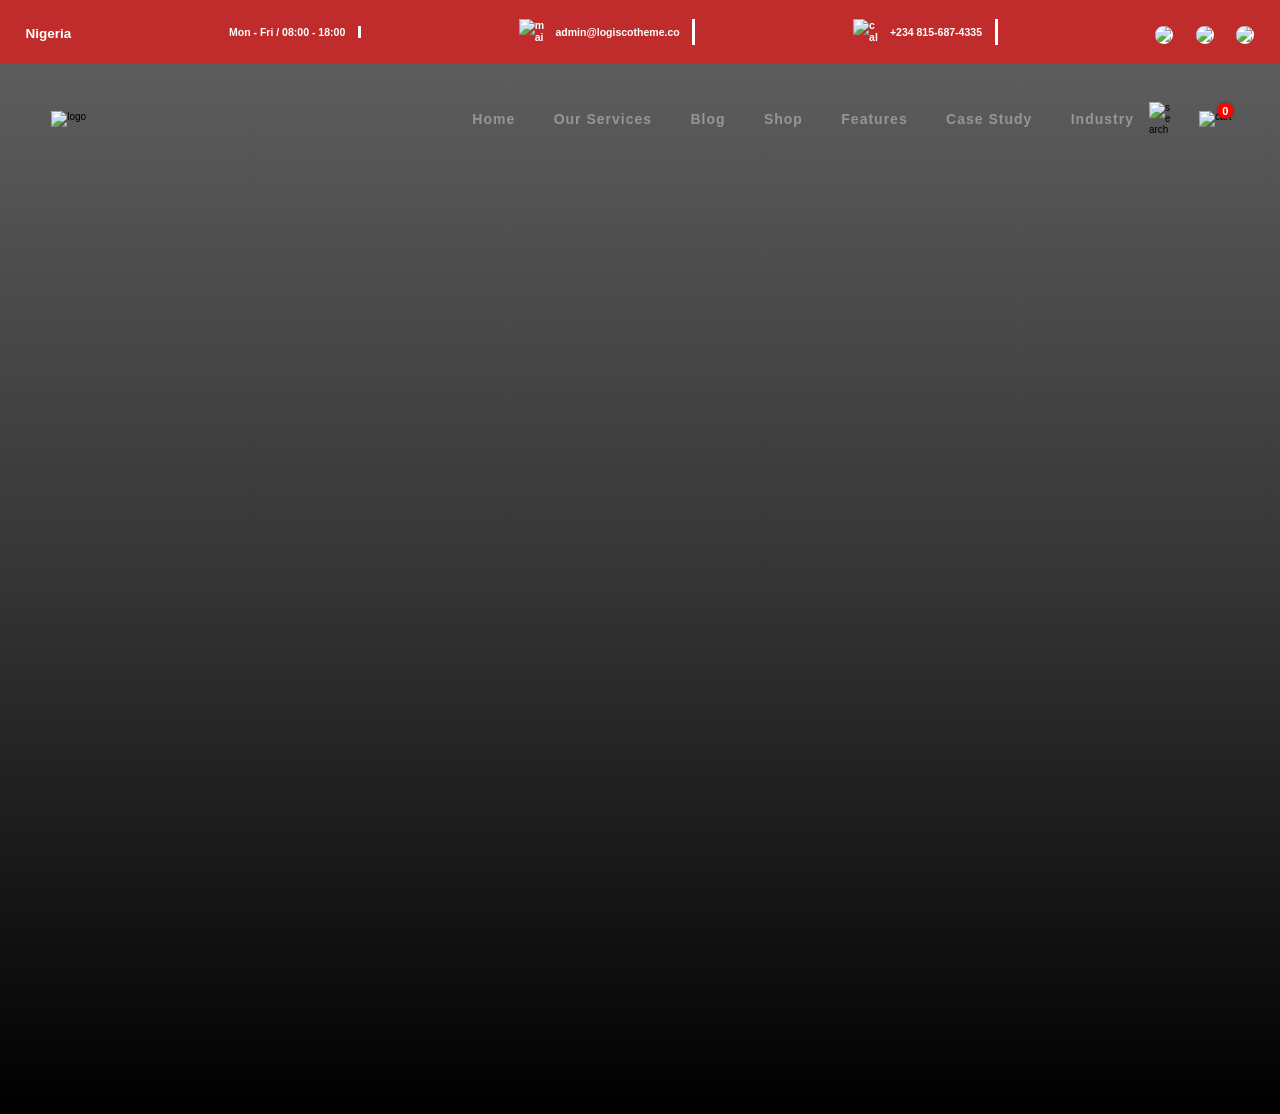
==== HTML/blog.html @ 09ea70cf "justice" ====
<!DOCTYPE html>
<html lang="en">
<head>
    <meta charset="UTF-8">
    <meta name="viewport" content="width=device-width, initial-scale=1.0">
    <link rel="stylesheet" href="../CSS/blog.css">
    <title>Document</title>
</head>
<body>
    <div class="content">
        <h2>Nigeria</h3>
        <h3>Mon - Fri / 08:00 - 18:00</h3>
        <h3><img src="/images/mail.png" alt="mail">admin@logiscotheme.co</h3>
        <h3><img src="/images/call.png" alt="call">+234 815-687-4335</h3>
        <div class="contentSocial">
            <img src="/images/twitter.png" alt="twitter">
            <img src="/images/linkedIn.abf46174-2d32-4f53-a6cd-644d5b2be452" alt="linkedIn">
            <img src="/images/Instagram-Logo.wine.png" alt="instagram">
        </div>
    </div>
    <header>
        <div class="fixed">
            <img src="../images/logo-big.png" alt="logo" class="logo">
            <div class="ulcont">
                <ul class="hide">
                    <li class="hide"><a href="index.html">Home</a></li>
                    <li class="hide"><a href="service.html">Our Services</a></li>
                    <li class="hide"><a href="blog.html">Blog</a></li>
                    <li class="hide"><a href="shop.html">Shop</a></li>
                    <li class="hide"><a href="feature.html">Features</a></li>
                    <li class="hide"><a href="case.html">Case Study</a></li>
                    <li class="hide"><a href="industry.html">Industry</a></li>
                </ul>
                <img src="../images/search icon.png" alt="search" class="search">
                <div class="cartContainer">
                    <img src="/images/shopping_cart_16dp_FFFFFF_FILL0_wght400_GRAD0_opsz20.png" alt="cart" class="cart">
                </div>
                <ul>
                    <li onclick="showSideBar()" id="menu"><a href="#">
                        <img src="/images/menu.png" alt="menu" height="26" viewBox = "0 96 960 960" width="30"></a>
                    </li>
                </ul>
            </div>
        </div>
        <div class="container">
            <ul>
                <li onclick="hideSideBar()"><img src="/images/close_24dp_5F6368_FILL0_wght400_GRAD0_opsz24.svg" alt="close" height="30" viewBox = "0 96 960 960" width="30" id="hide"></li>
                <li><a href="index.html">Home</a></li>
                <li><a href="service.html">Our Services</a></li>
                <li><a href="blog.html">Blog</a></li>
                <li><a href="shop.html">Shop</a></li>
                <li><a href="feature.html">Features</a></li>
                <li><a href="case.html">Case Study</a></li>
                <li><a href="industry.html">Industry</a></li>
            </ul>
        </div>
    </header>
</body>
<script src="/JAVASCRIPT/script.js"></script>
</html>
---- CSS/blog.css ----
* {
    margin: 0;
    padding: 0;
    box-sizing: border-box;
    font-family: "poppins", sans-serif;
}

body {
    -webkit-font-smoothing: antialiased;
    -moz-osx-font-smoothing: grayscale;
    word-wrap: break-word;
    word-break: break-word;
    width: 100%;
    overflow-x: hidden;
    border: 0;
    outline: 0;
    background: transparent;
    margin: 0;
    padding: 0;
    display: block;
}

.content {
    background-color: rgb(192, 44, 44);
    display: flex;
    color: white;
    justify-content: space-between;
    padding: 2vw;
    height: 5vw;
    font-size: .9rem;
}
.content h3 {
    border-right: 3px solid white;
    display: flex;
    align-items: center;
    align-self: center;
    padding-right: 1vw;
}
.content img {
    width: 2.5em;
    height: 2.5em;
    margin-right: 1em;
}
.contentSocial img {
    width: 2em;
    height: 2em;
    border-radius: 50%;
    transition: all .5s ease-in-out;
    cursor: pointer;
    background-color: #fff;
    margin: 0;
}
.contentSocial img:hover {
    mix-blend-mode: multiply;
    opacity: 1;
    box-shadow: 0 0 3px rgba(0, 0, 0, 0.1);
}
.contentSocial {
    display: flex;
    gap: 2.5em;
}

@media screen and (max-width: 1000px) {
    .content {
        display: none;
    }
}

.logo {
    width: 18em;
}

html {
    font-size: 10px;
    scroll-behavior: smooth;
}

header {
    padding: 1vw 2vw;
    display: flex;
    justify-content: space-between;
    border: 0;
    border-color: #e6e6e6;
    background: linear-gradient(to bottom, rgb(93, 93, 93), rgb(52, 52, 52), black);
    word-wrap: break-word;
    word-break: break-word;
    height: 105em;
    position: relative;
}


@media screen and (max-width: 1000px) {
    .logo {
        width: 15em;
    }
    header {
        padding: 1vw 2vw;
        height: 125em;
    }
}

.fixed{
    position: fixed;
    width: 100%;
    padding: 2vw;
    display: flex;
    align-items: center;
    margin-top: 0;
    margin-left: 0;
    justify-content: space-between;
    z-index: 999;
    align-self: flex-start;
}
.fixed.sticky {
    position: fixed;
    top: 0;
    left: 0;
    width: 100%;
    z-index: 999;
    background-color: #1c1b1b; 
}

.ulcont {
    display: flex;
    align-items: center;
    filter: none;
    margin: 0 3vw;
}

ul {
    display: flex;
    justify-content: space-between;
    gap: 3vw;
    list-style: none;
}

#menu {
    width: 3em;
    margin-left: .5em;
    margin-right: 1.5em;
}

ul li a {
    color:rgb(150, 150, 150);
    text-decoration: none;
    font-size: 1.4em;
    font-weight: 900;
    letter-spacing: .1rem;
    transition: all .5s ease-in-out;
    padding-bottom: .5em;
}
.search {
    width: 2.5em;
    margin-right: 1em;
    margin-left: 1.5em;
}
.cartContainer {
    position: relative;
    display: inline-block;
    margin-right: 1em;
    margin-left: 1.5em;
}
.cart {
    width: 2.5em;
}
.cartContainer::after {
    content: "0";
    position: absolute;
    top: 0;
    right: .5vw;
    transform: translate(50%, -50%);
    background-color: red;
    color: white;
    font-size: 1.1rem;
    font-weight: 700;
    box-shadow: 0 0 3px rgba(0, 0, 0, 0.3);
    border-radius: 50%;
    width: 1.5em;
    height: 1.5em;
    display: flex;
    justify-content: center;
    align-items: center;
}
@media screen and (max-width: 1240px) {
    ul li a {
        font-size: 1em;
    }
}
@media screen and (max-width: 1000px) {
    .fixed {
        background-color: #1c1b1b;
        margin: 0;
    }
    header {
        padding: 0;
    }
    ul li a {
        font-size: 1.5em;
    }
    .cart, .search {
        margin-right: .5em;
        margin-left: .5em;
    }
}
ul li a:active {
    color: white;
    border-bottom: 1px solid salmon;
    border-radius: .5em;
}
ul li a:hover {
    color: white;
    border-bottom: 1px solid salmon;
    border-radius: .5em;
}

    .container{
        position: fixed;
        right: 0;
        top: 0;
        height: 100%;
        width: 60%;
        box-shadow: -10px 0 10px rgba(0, 0, 0, 0.1);
        background-color: #7b7878;
        backdrop-filter: blur(10px);
        z-index: 999;
        display: none;
        flex-direction: column;
        align-items: flex-start;
        justify-content: flex-start;
        padding: 0 4em;
    }
    .container ul{
        display: flex;
        flex-direction: column;
        margin: 2em 0;
        gap: 1.5em;
        width: 100%;
    }
    .container ul li {
        width: 100%;
        padding: 2vw;
    }
    .container ul li a{
        padding-bottom: .5rem;
        width: 100%;
    }
    .container ul li a:hover{
        border-bottom: .1rem solid salmon;
        color: white;
    }
    @media screen and (min-width:1001px) {
        #menu{
            display: none;
        }
    }
    @media screen and (max-width:1000px) {
            .fixed{
                position: fixed;
                margin-top: 0;
                width: 100%;
                padding: 5vw;
                border-bottom: 1px solid white;
            }
        .hide{
            display: none;
        }
        main{
            margin-top: 10vw;
        }
    }
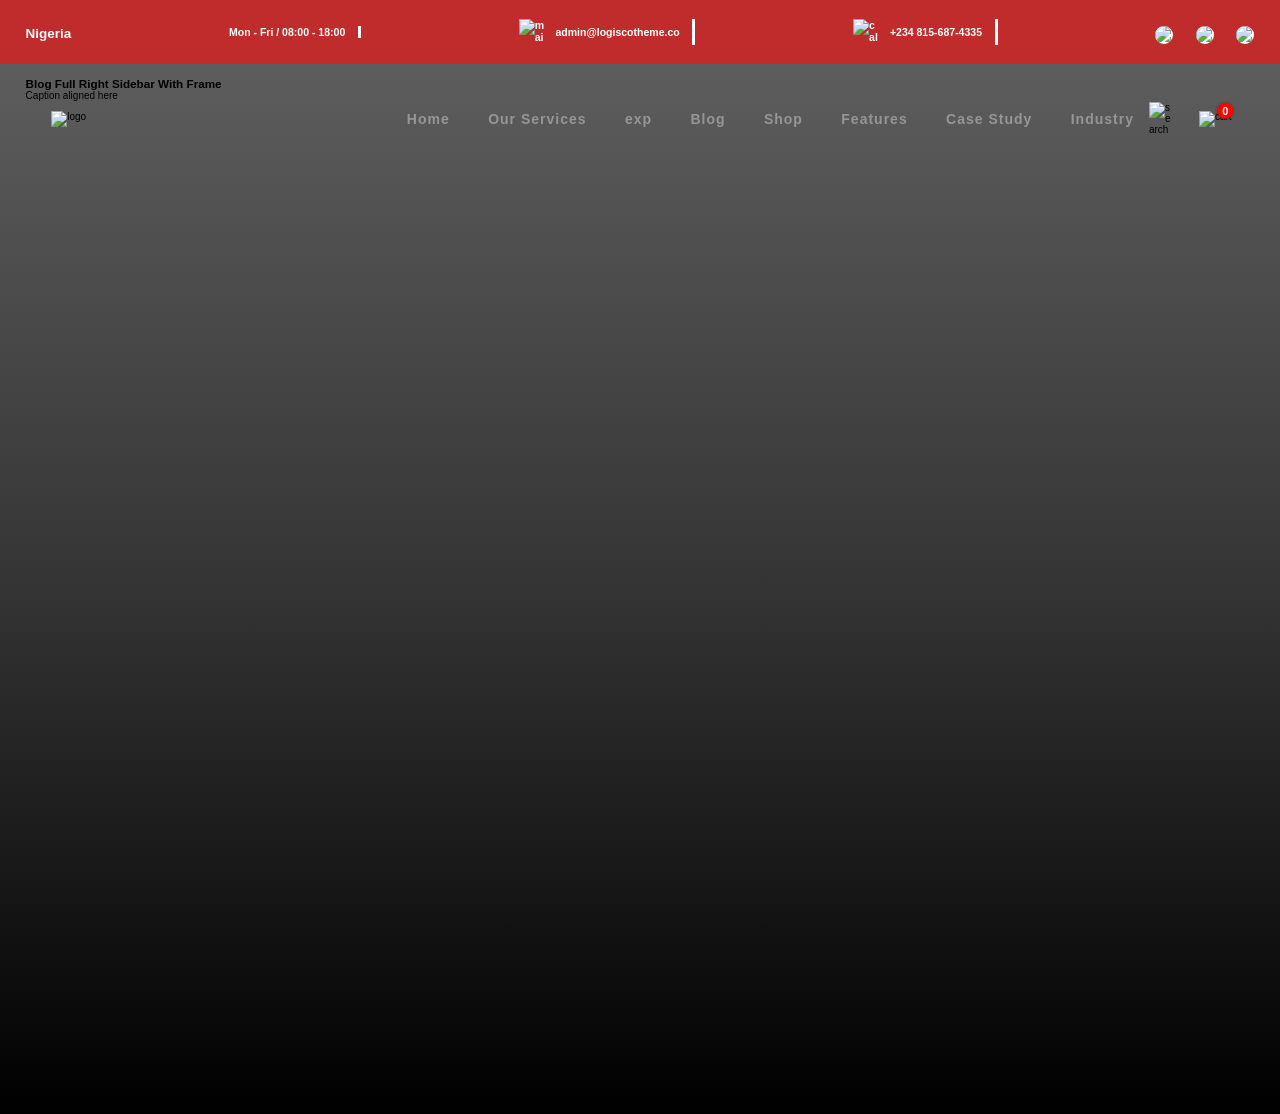
==== commit f1f08eba: "origin/name" ====
--- a/HTML/blog.html
+++ b/HTML/blog.html
@@ -25,6 +25,7 @@
                 <ul class="hide">
                     <li class="hide"><a href="index.html">Home</a></li>
                     <li class="hide"><a href="service.html">Our Services</a></li>
+                    <li class="hide"><a href="exp.html">exp</a></li>
                     <li class="hide"><a href="blog.html">Blog</a></li>
                     <li class="hide"><a href="shop.html">Shop</a></li>
                     <li class="hide"><a href="feature.html">Features</a></li>
@@ -47,6 +48,7 @@
                 <li onclick="hideSideBar()"><img src="/images/close_24dp_5F6368_FILL0_wght400_GRAD0_opsz24.svg" alt="close" height="30" viewBox = "0 96 960 960" width="30" id="hide"></li>
                 <li><a href="index.html">Home</a></li>
                 <li><a href="service.html">Our Services</a></li>
+                <li><a href="exp.html">exp</a></li>
                 <li><a href="blog.html">Blog</a></li>
                 <li><a href="shop.html">Shop</a></li>
                 <li><a href="feature.html">Features</a></li>
@@ -54,6 +56,10 @@
                 <li><a href="industry.html">Industry</a></li>
             </ul>
         </div>
+        <div class="blog-hero">
+            <h3>Blog Full Right Sidebar With Frame</h3>
+            <p>Caption aligned here</p>
+        </div>
     </header>
 </body>
 <script src="/JAVASCRIPT/script.js"></script>
